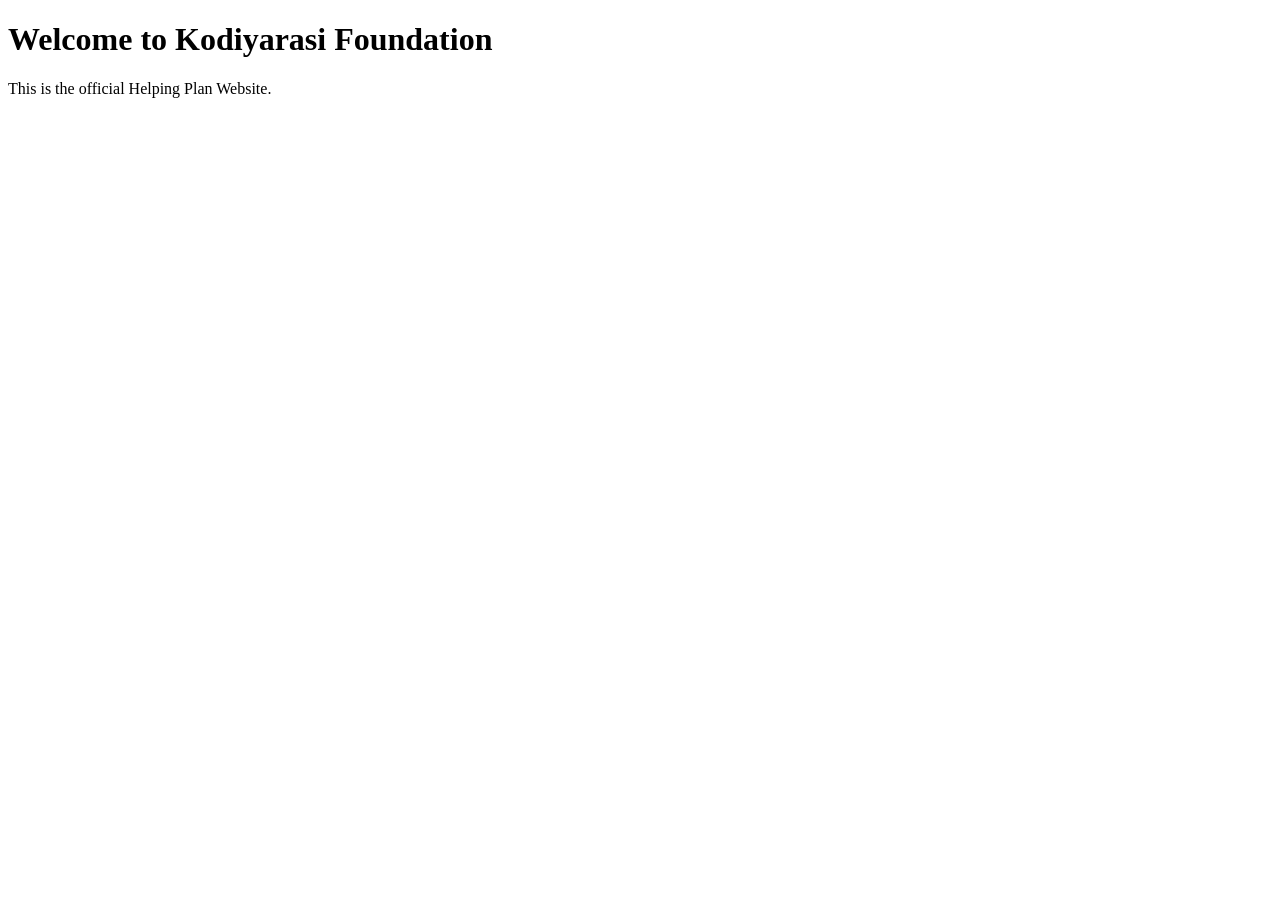
==== index.html @ e87a6635 "Create index.html" ====
<!DOCTYPE html>
<html>
<head>
    <meta charset="UTF-8">
    <title>Kodiyarasi Foundation</title>
</head>
<body>
    <h1>Welcome to Kodiyarasi Foundation</h1>
    <p>This is the official Helping Plan Website.</p>
</body>
</html>
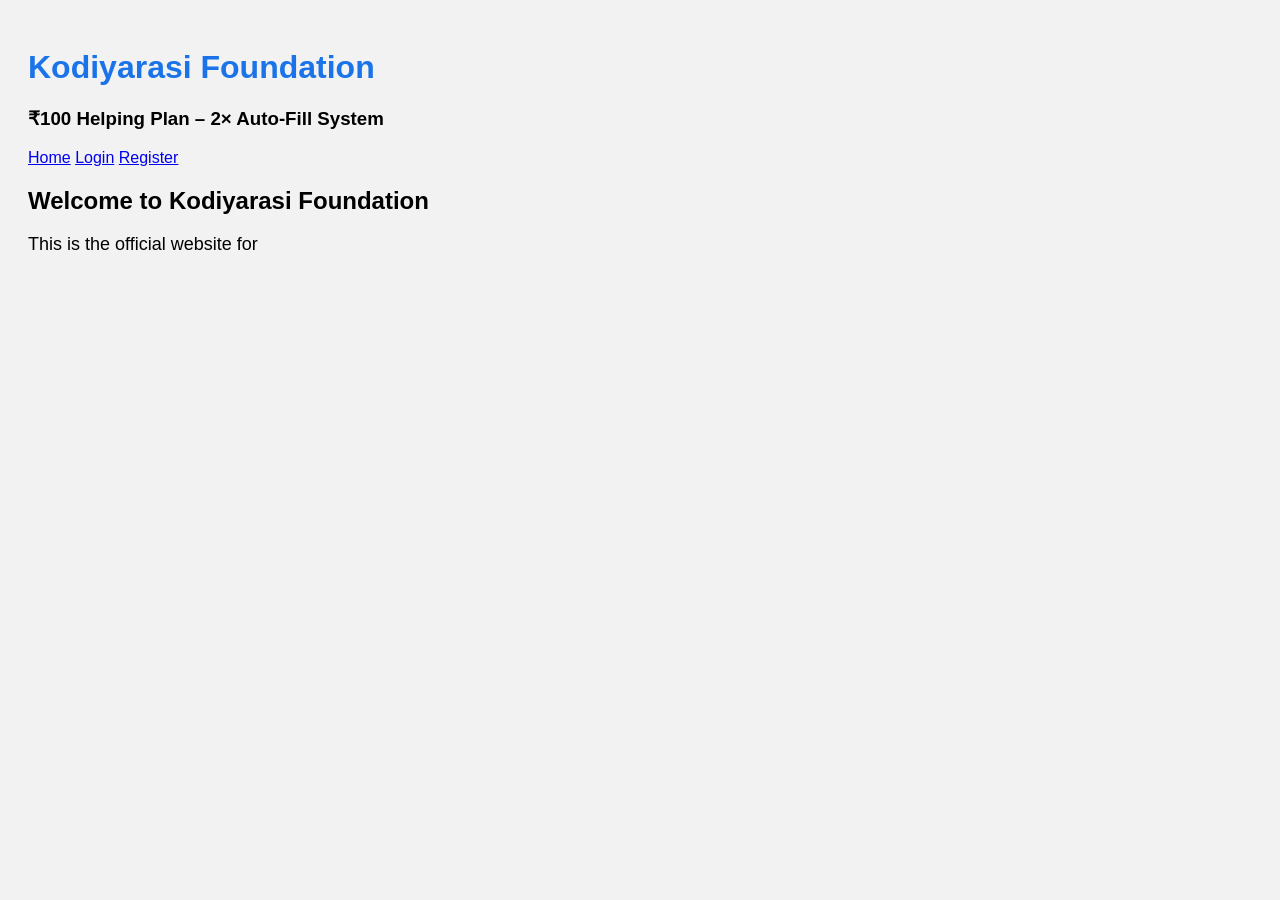
==== commit ecd09423: "Update index.html" ====
--- a/index.html
+++ b/index.html
@@ -1,11 +1,24 @@
 <!DOCTYPE html>
-<html>
+<html lang="en">
 <head>
     <meta charset="UTF-8">
-    <title>Kodiyarasi Foundation</title>
+    <meta name="viewport" content="width=device-width, initial-scale=1.0">
+    <title>Kodiyarasi Foundation – Helping Plan</title>
+    <link rel="stylesheet" href="style.css">
 </head>
 <body>
-    <h1>Welcome to Kodiyarasi Foundation</h1>
-    <p>This is the official Helping Plan Website.</p>
-</body>
-</html>
+
+    <header>
+        <h1>Kodiyarasi Foundation</h1>
+        <h3>₹100 Helping Plan – 2× Auto-Fill System</h3>
+    </header>
+
+    <nav>
+        <a href="index.html">Home</a>
+        <a href="login.html">Login</a>
+        <a href="register.html">Register</a>
+    </nav>
+
+    <section class="container">
+        <h2>Welcome to Kodiyarasi Foundation</h2>
+        <p>This is the official website for
--- a/style.css
+++ b/style.css
@@ -0,0 +1,13 @@
+body {
+    font-family: Arial, sans-serif;
+    background: #f2f2f2;
+    padding: 20px;
+}
+
+h1 {
+    color: #1a73e8;
+}
+
+p {
+    font-size: 18px;
+}
